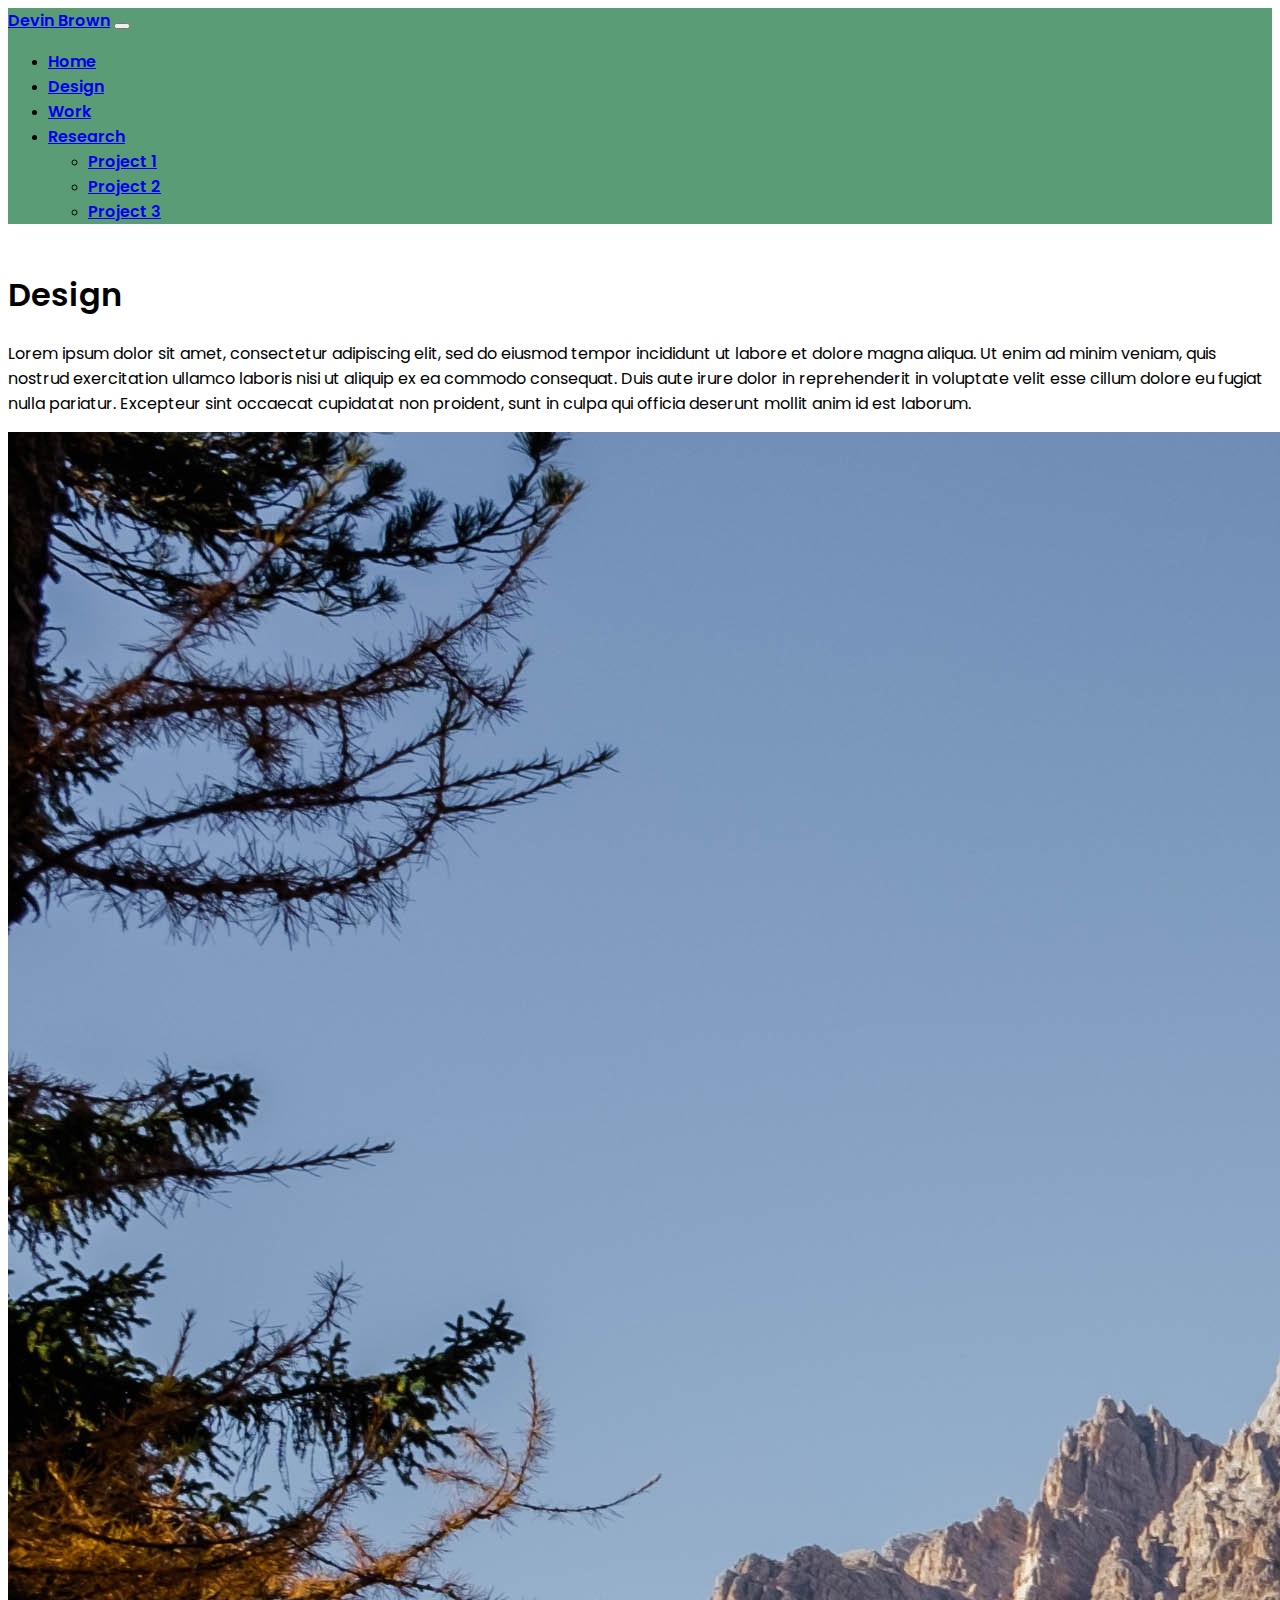
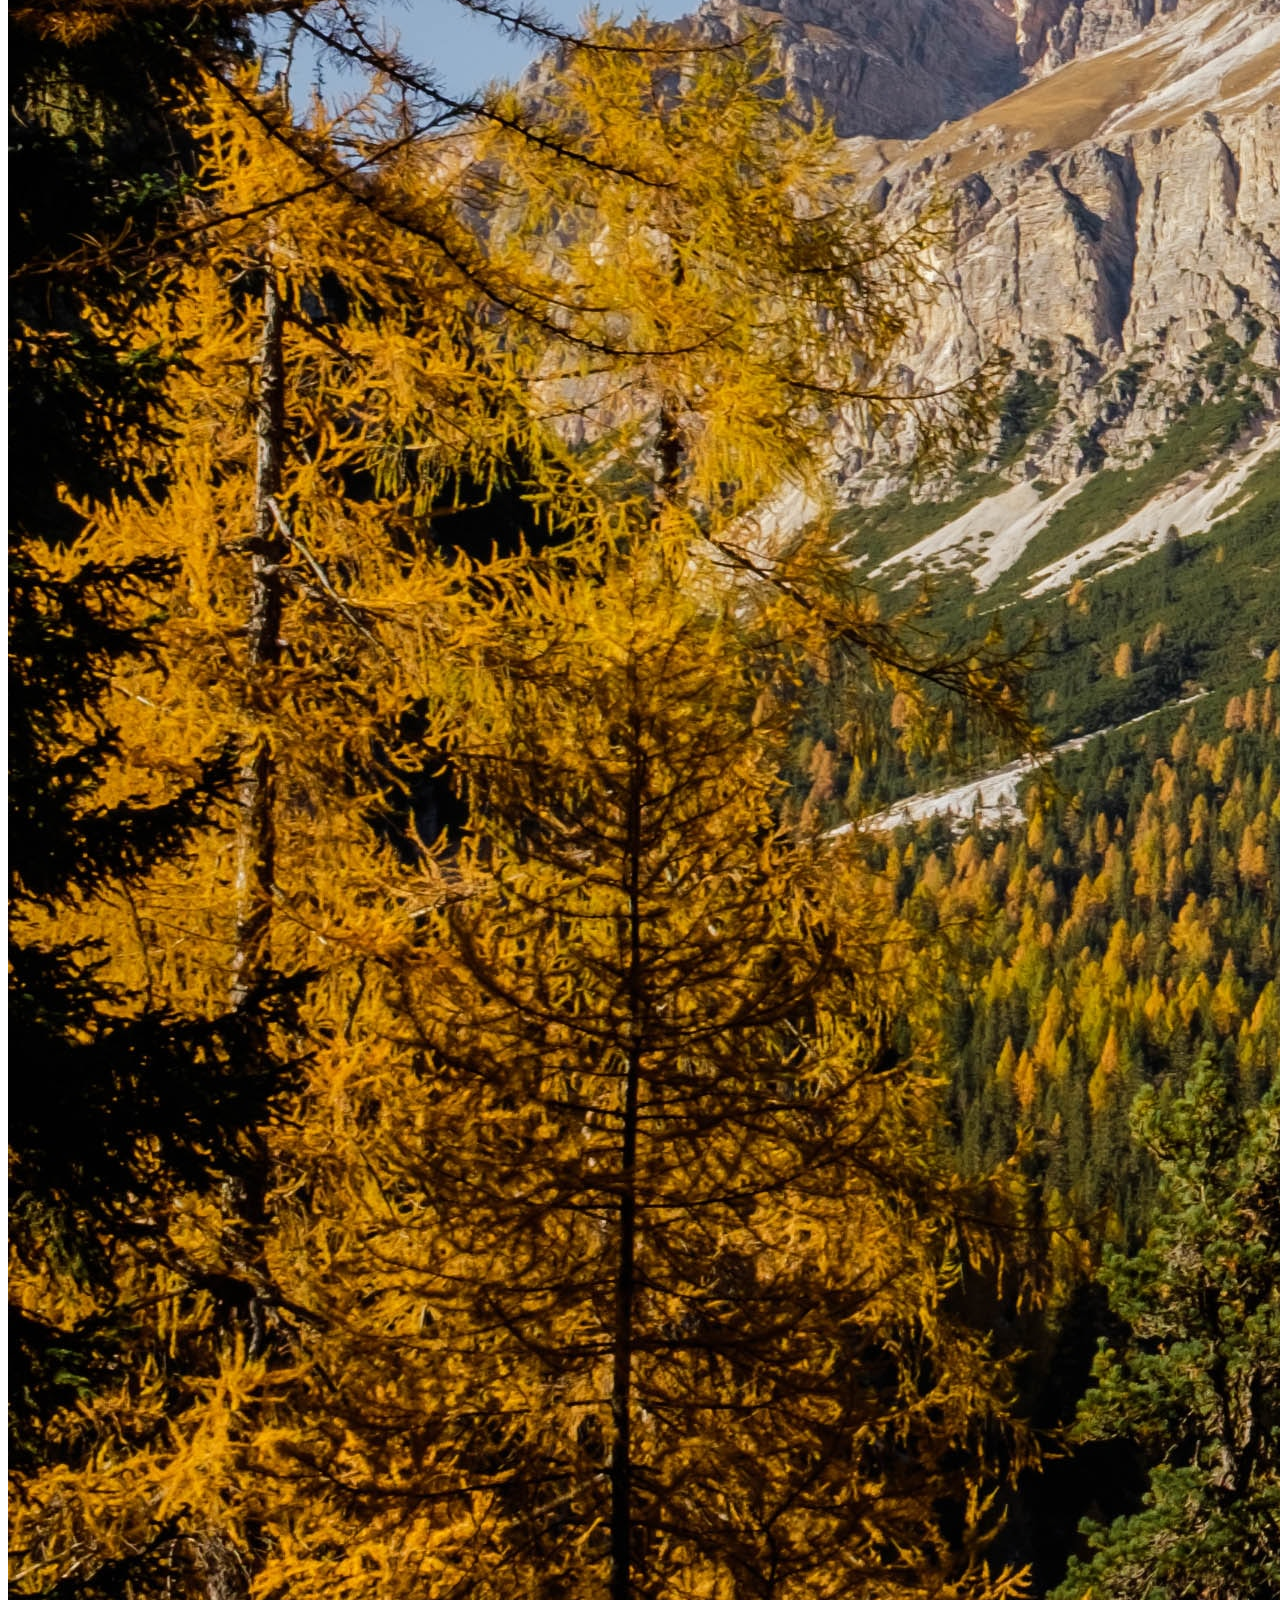
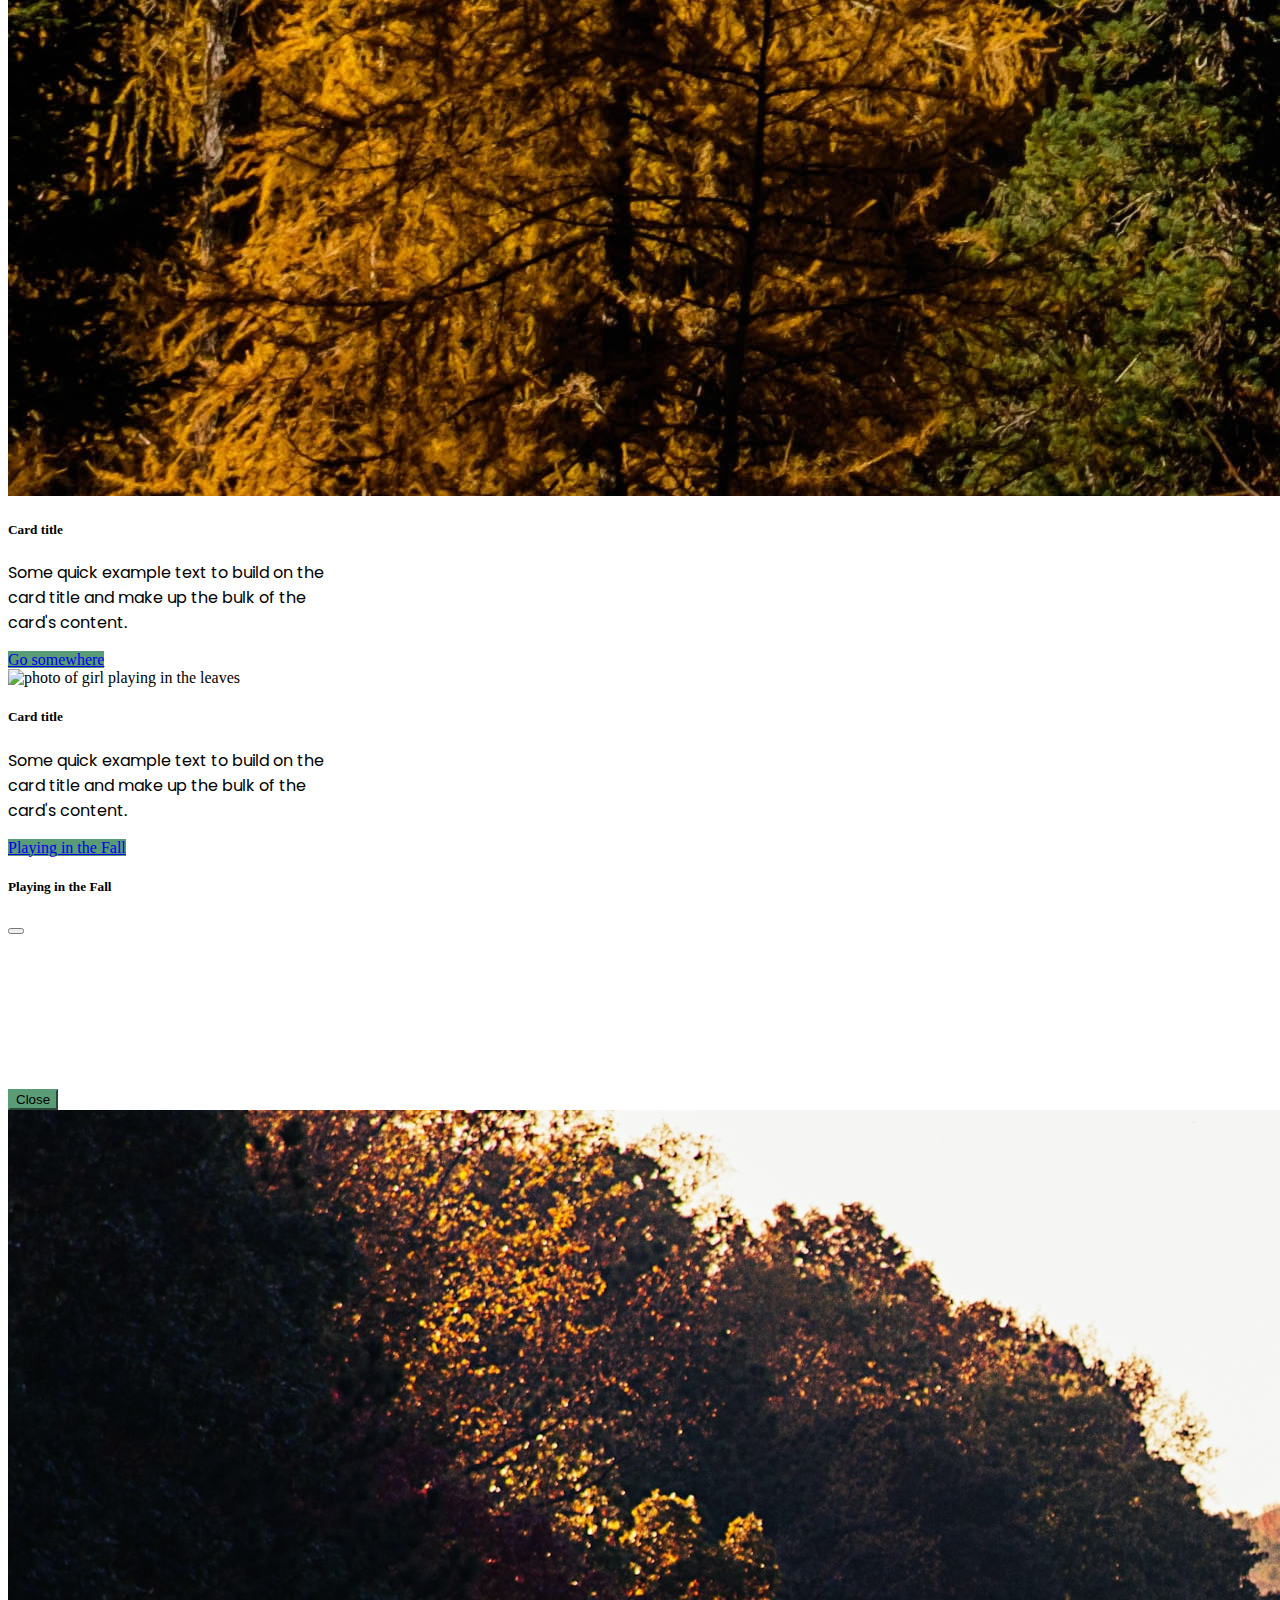
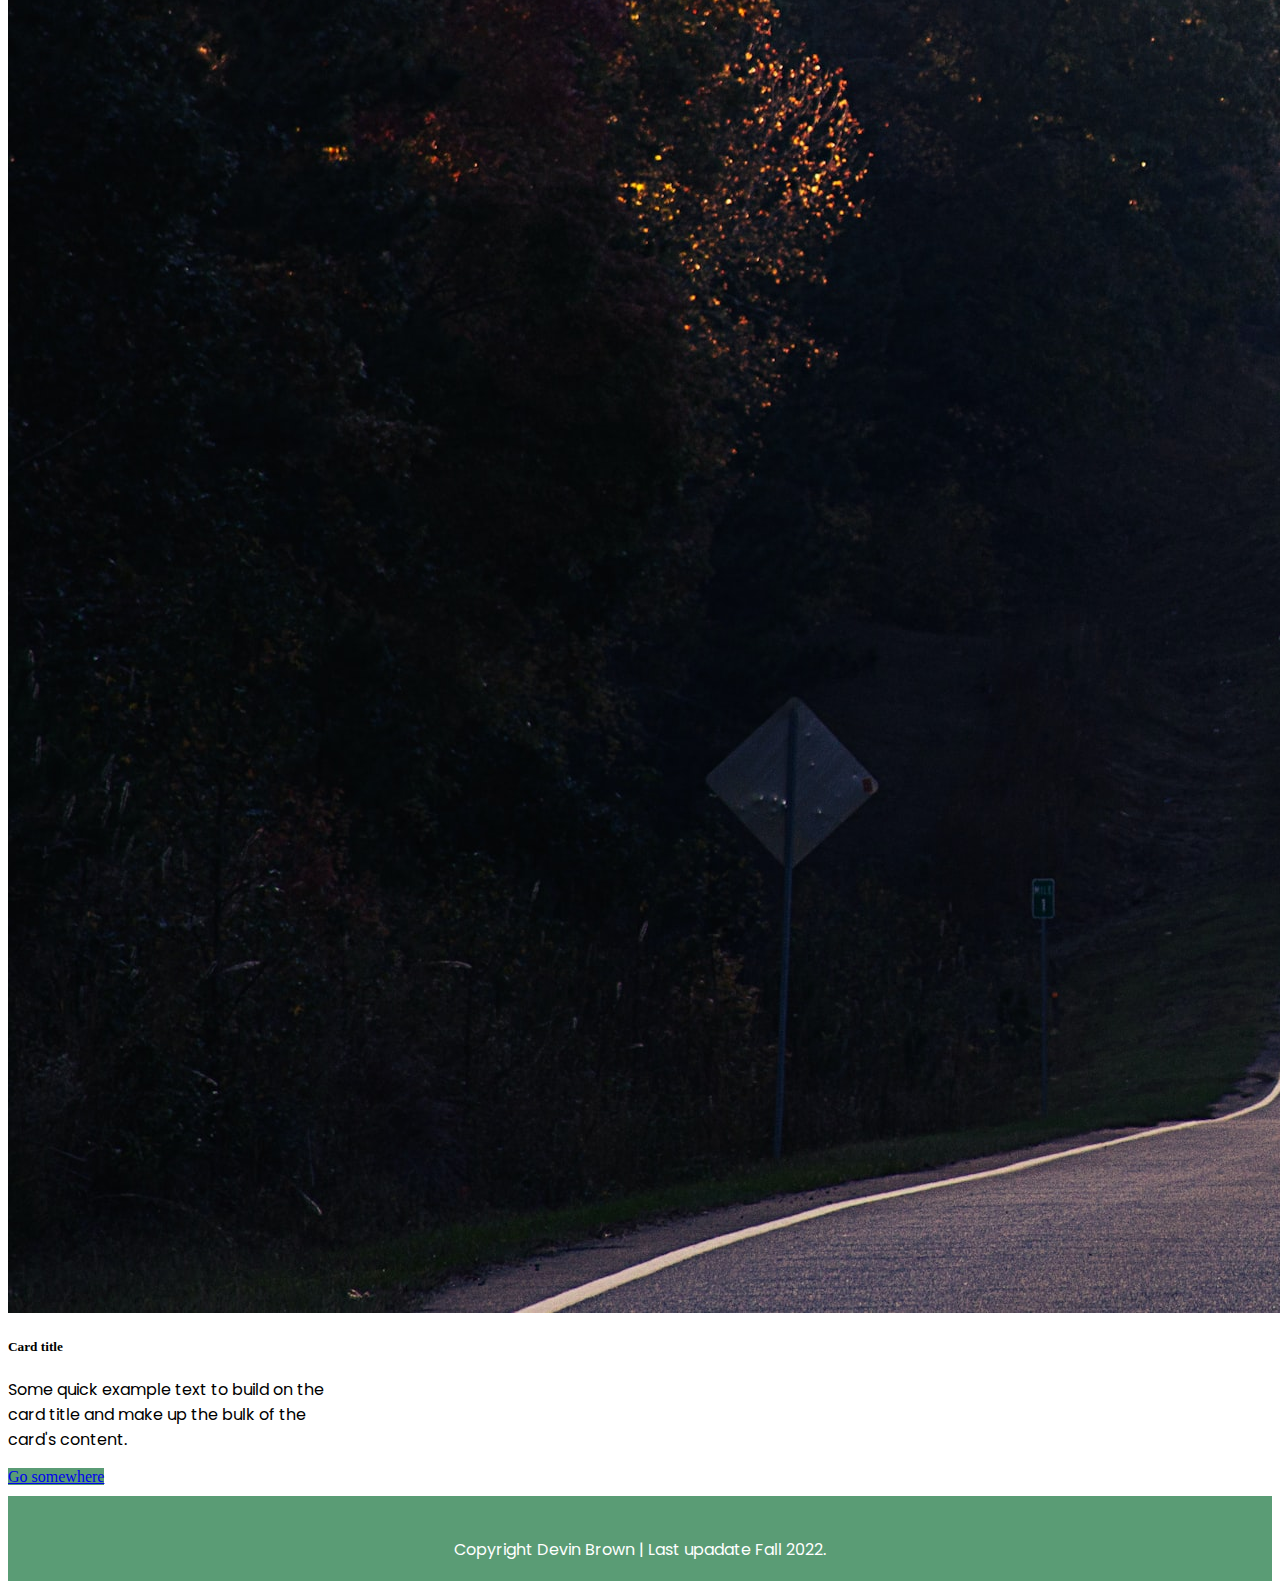
==== design/design.html @ b9114a5d "Add files via upload" ====
<!doctype html>
<html lang="en">
  <head>
  	<title>Devin Brown - Bootstrap 1</title>
    <meta charset="utf-8">
    <meta name="viewport" content="width=device-width, initial-scale=1">

    <meta name="description" content="This website displays ...." name="description">

    <!-- This is where you put your google font in if applicable -->
<!--     <link href="https://fonts.googleapis.com/css?family=Poppins:300,400,500,600,700,800,900" rel="stylesheet"> -->


<link href="https://cdn.jsdelivr.net/npm/bootstrap@5.2.0/dist/css/bootstrap.min.css" rel="stylesheet" integrity="sha384-gH2yIJqKdNHPEq0n4Mqa/HGKIhSkIHeL5AyhkYV8i59U5AR6csBvApHHNl/vI1Bx" crossorigin="anonymous">
<link rel="stylesheet" type="text/css" href="../css/styles.css">
	<!-- font -->
<link rel="preconnect" href="https://fonts.googleapis.com">
<link rel="preconnect" href="https://fonts.gstatic.com" crossorigin>
<link href="https://fonts.googleapis.com/css2?family=Poppins:wght@100;400&display=swap" rel="stylesheet">
  </head>
  <body>
		
	    <!-- This is where you put content -->
      <nav class="navbar navbar-expand-lg navbar-dark bg-dark sticky-top">
  <div class="container-fluid">
    <a class="navbar-brand" href="#">Devin Brown</a>
    <button class="navbar-toggler" type="button" data-bs-toggle="collapse" data-bs-target="#navbarNavDropdown" aria-controls="navbarNavDropdown" aria-expanded="false" aria-label="Toggle navigation">
      <span class="navbar-toggler-icon"></span>
    </button>
    <div class="collapse navbar-collapse" id="navbarNavDropdown">
      <ul class="navbar-nav">
        <li class="nav-item">
          <a class="nav-link active" aria-current="page" href="../index.html">Home</a>
        </li>
        <li class="nav-item">
          <a class="nav-link active" href="../design/design.html">Design</a>
        </li>
         <li class="nav-item">
          <a class="nav-link active" href="../work/work.html">Work</a>
        </li>
        <li class="nav-item dropdown">
          <a class="nav-link dropdown-toggle" href="#" role="button" data-bs-toggle="dropdown" aria-expanded="false">
            Research
          </a>
          <ul class="dropdown-menu">
            <li><a class="dropdown-item" href="#">Project 1</a></li>
            <li><a class="dropdown-item" href="#">Project 2</a></li>
            <li><a class="dropdown-item" href="#">Project 3</a></li>
          </ul>
        </li>
      </ul>
    </div>
  </div>
</nav>

<div class="container designpage">
  <h1>Design</h1>
  <p>Lorem ipsum dolor sit amet, consectetur adipiscing elit, sed do eiusmod tempor incididunt ut labore et dolore magna aliqua. Ut enim ad minim veniam, quis nostrud exercitation ullamco laboris nisi ut aliquip ex ea commodo consequat. Duis aute irure dolor in reprehenderit in voluptate velit esse cillum dolore eu fugiat nulla pariatur. Excepteur sint occaecat cupidatat non proident, sunt in culpa qui officia deserunt mollit anim id est laborum.</p></div> <!-- container end -->

  <div class="container cardContainer">
  <div class="row">
  
  <div class="col-lg-4 col-md-">
  <div class="card h-100 mx-auto" style="width: 20rem;">
  <img src="../imgs/fall4.jpg" class="card-img-top h-100" alt="photo of fall mountain">
  <div class="card-body">
    <h5 class="card-title">Card title</h5>
    <p class="card-text">Some quick example text to build on the card title and make up the bulk of the card's content.</p>
    <a href="#" class="btn btn-primary">Go somewhere</a>
  </div>
</div>
</div>

<div class="col-lg-4">
  <div class="card h-100 mx-auto" style="width: 20rem;">
  <img src="../imgs/fall5.jpg" class="card-img-top h-100" alt="photo of girl playing in the leaves">
  <div class="card-body">
    <h5 class="card-title">Card title</h5>
    <p class="card-text">Some quick example text to build on the card title and make up the bulk of the card's content.</p>
    <a href="#" class="btn btn-primary" data-bs-toggle="modal" data-bs-target="#playingInFall">Playing in the Fall</a>
  </div>
</div>
</div>
<!-- Modal -->
<div class="modal fade" id="playingInFall" tabindex="-1" aria-labelledby="exampleModalLabel" aria-hidden="true">
  <div class="modal-dialog">
    <div class="modal-content">
      <div class="modal-header">
        <h5 class="modal-title" id="exampleModalLabel">Playing in the Fall</h5>
        <button type="button" class="btn-close" data-bs-dismiss="modal" aria-label="Close"></button>
      </div>
      <div class="modal-body">
         <iframe  src="https://www.youtube.com/embed/ZnItxhNMyaI" title="YouTube video player" frameborder="0" allow="accelerometer; autoplay; clipboard-write; encrypted-media; gyroscope; picture-in-picture" allowfullscreen></iframe>
      </div>
      <div class="modal-footer">
        <button type="button" class="btn btn-secondary" data-bs-dismiss="modal">Close</button>
      </div>
    </div>
  </div>
</div>

<div class="col-lg-4">
  <div class="card h-100 mx-auto" style="width: 20rem;">
  <img src="../imgs/fall6.jpg" class="card-img-top h-100" alt="photo of fall road">
  <div class="card-body">
    <h5 class="card-title">Card title</h5>
    <p class="card-text">Some quick example text to build on the card title and make up the bulk of the card's content.</p>
    <a href="#" class="btn btn-primary">Go somewhere</a>
  </div>
</div> 
</div>
</div> <!-- end of row -->
</div><!--  end of container --> 




<div class="footer">
    <p>Copyright Devin Brown | Last upadate Fall 2022.</p> 
</div>
      <script src="https://cdn.jsdelivr.net/npm/bootstrap@5.2.0/dist/js/bootstrap.bundle.min.js" integrity="sha384-A3rJD856KowSb7dwlZdYEkO39Gagi7vIsF0jrRAoQmDKKtQBHUuLZ9AsSv4jD4Xa" crossorigin="anonymous"></script>
    </body>
  
  </body>
</html>
---- css/styles.css ----
body{
	text
}

h1, nav a{
	font-family: 'Poppins', sans-serif;
	font-weight: 600;
}

p{
	font-family: 'Poppins', sans-serif;
	font-weight: 400;
}

.bg-dark{
	background-color: rgba(90, 156, 117, 1.0) !important;
}

.homepage{
	padding-top: 10px;
	padding-bottom: 60px;
	
}

.footer{
	height: 60px;
	background-color: rgba(90, 156, 117, 1.0) !important;
	width: 100%;
	/*position: fixed;*/
	bottom: 0;
	color: white;
	padding-top: 25px;
	text-align: center;
	margin-top: 10px;
}
.designpage{
	padding-top: 10px;
}
.cardContainer{
	max-width:1000px;
}

img .card-img-top{
}
.carouselContainer{
	width: 100%;
}

.btn{
	background-color: rgba(90, 156, 117, 1.0) !important;
	border-color: rgba(90, 156, 117, 1.0) !important;
}

.btn-primary:hover{
background-color: rgba(90, 156, 117, 0.8) !important;
}

.modal-body{
	text-align: center;

}
iframe{
	width: 100%;
}
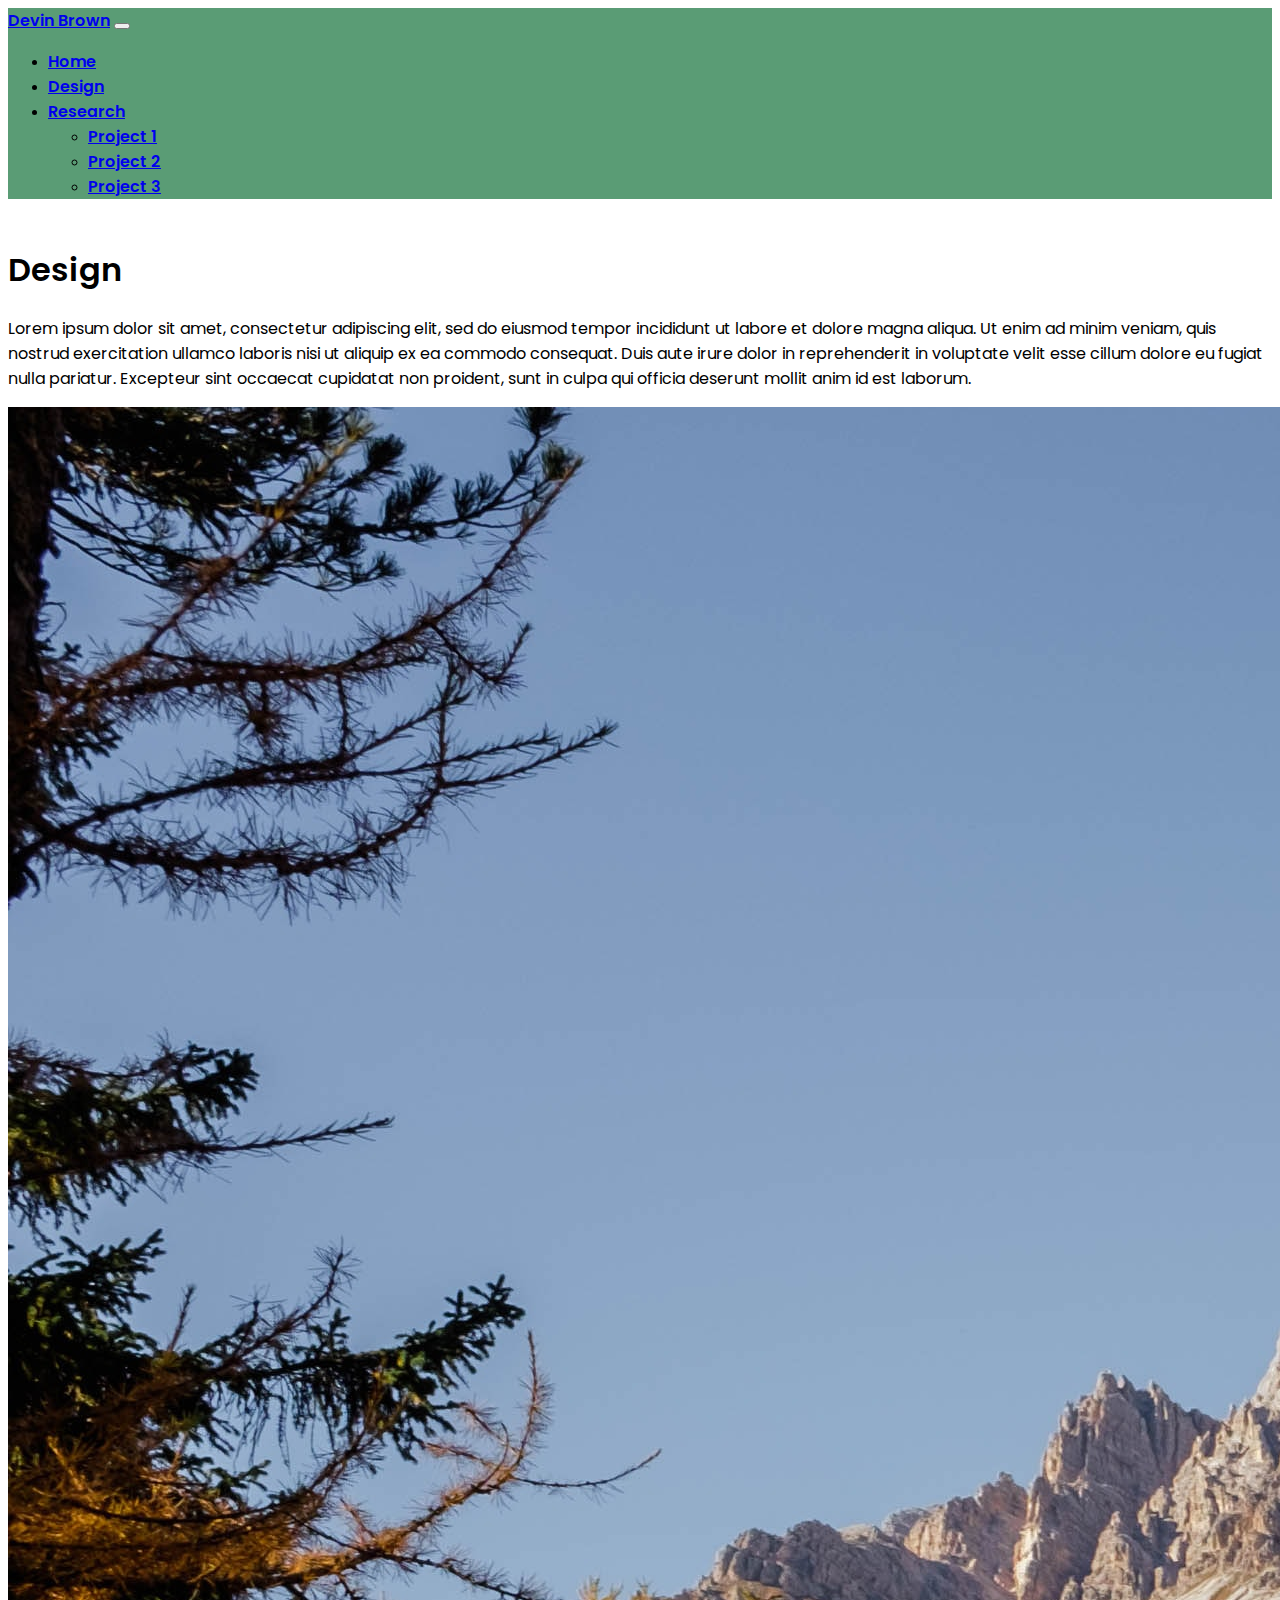
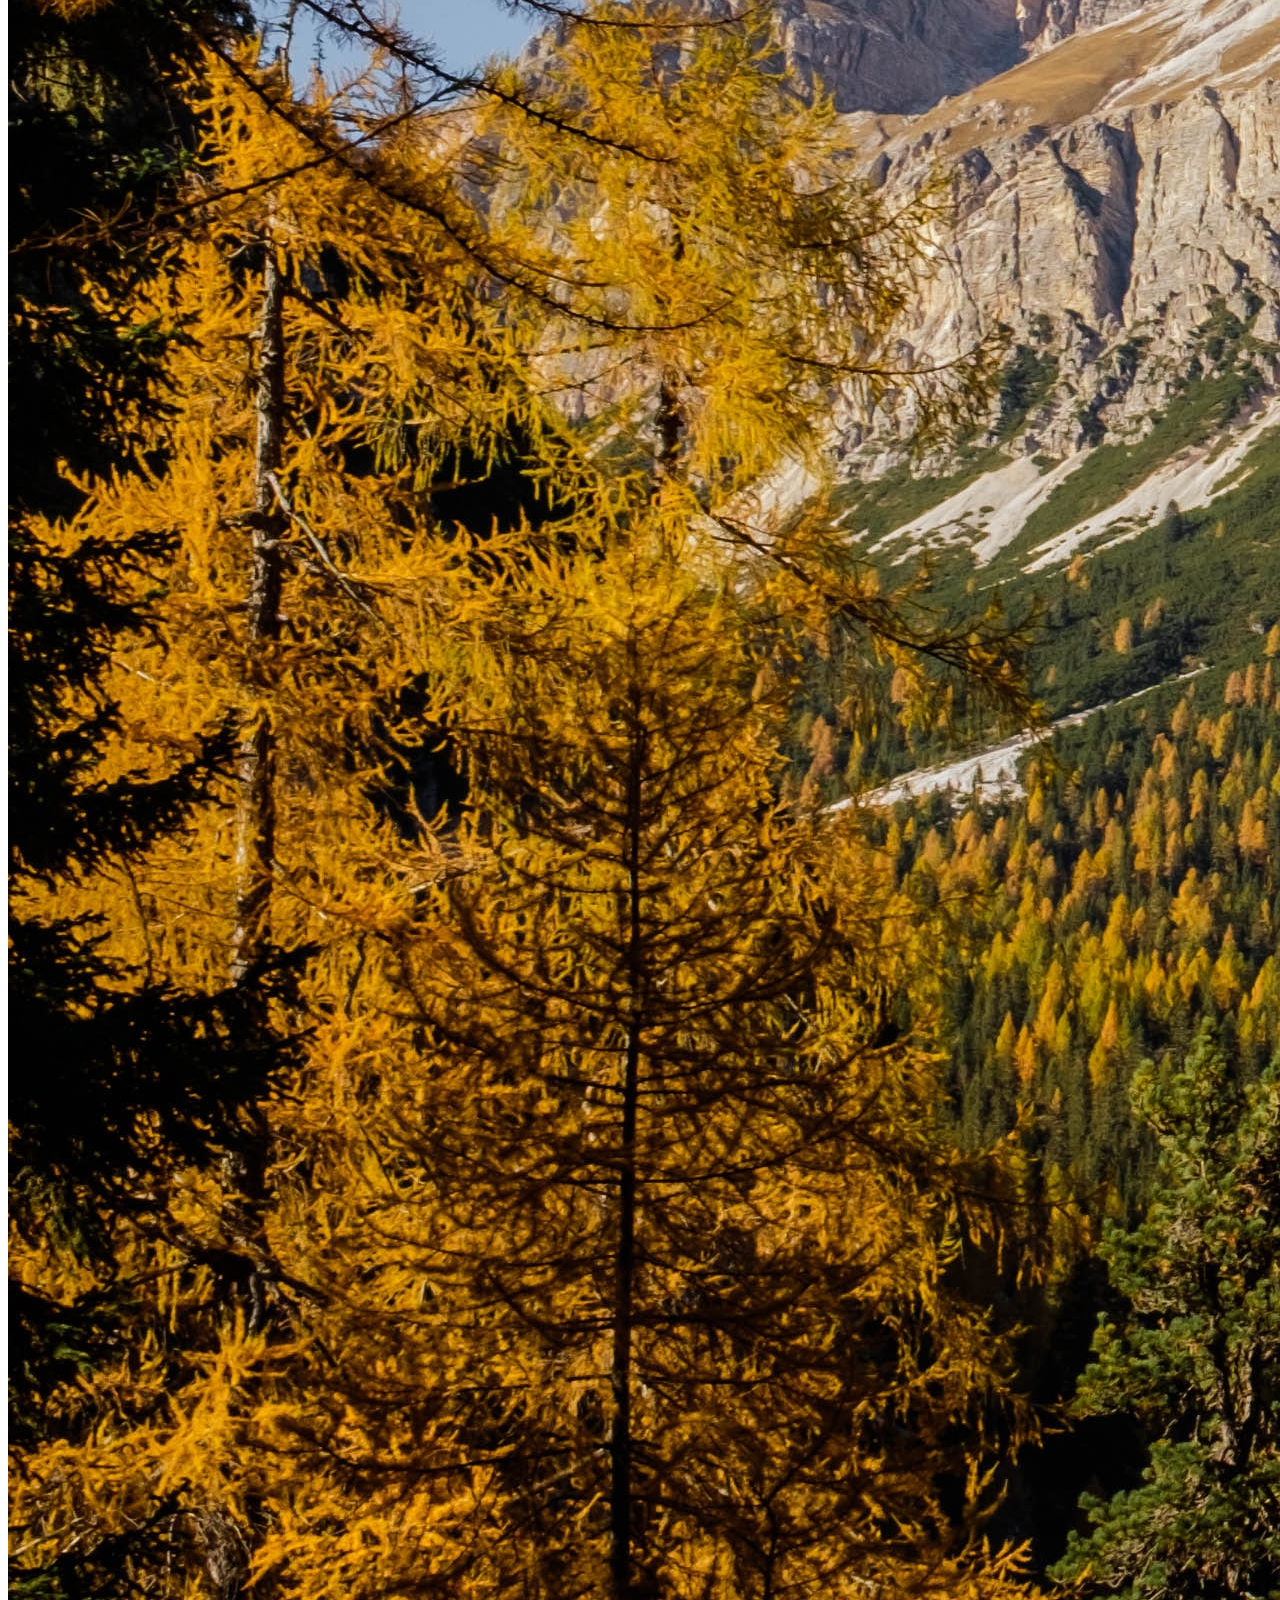
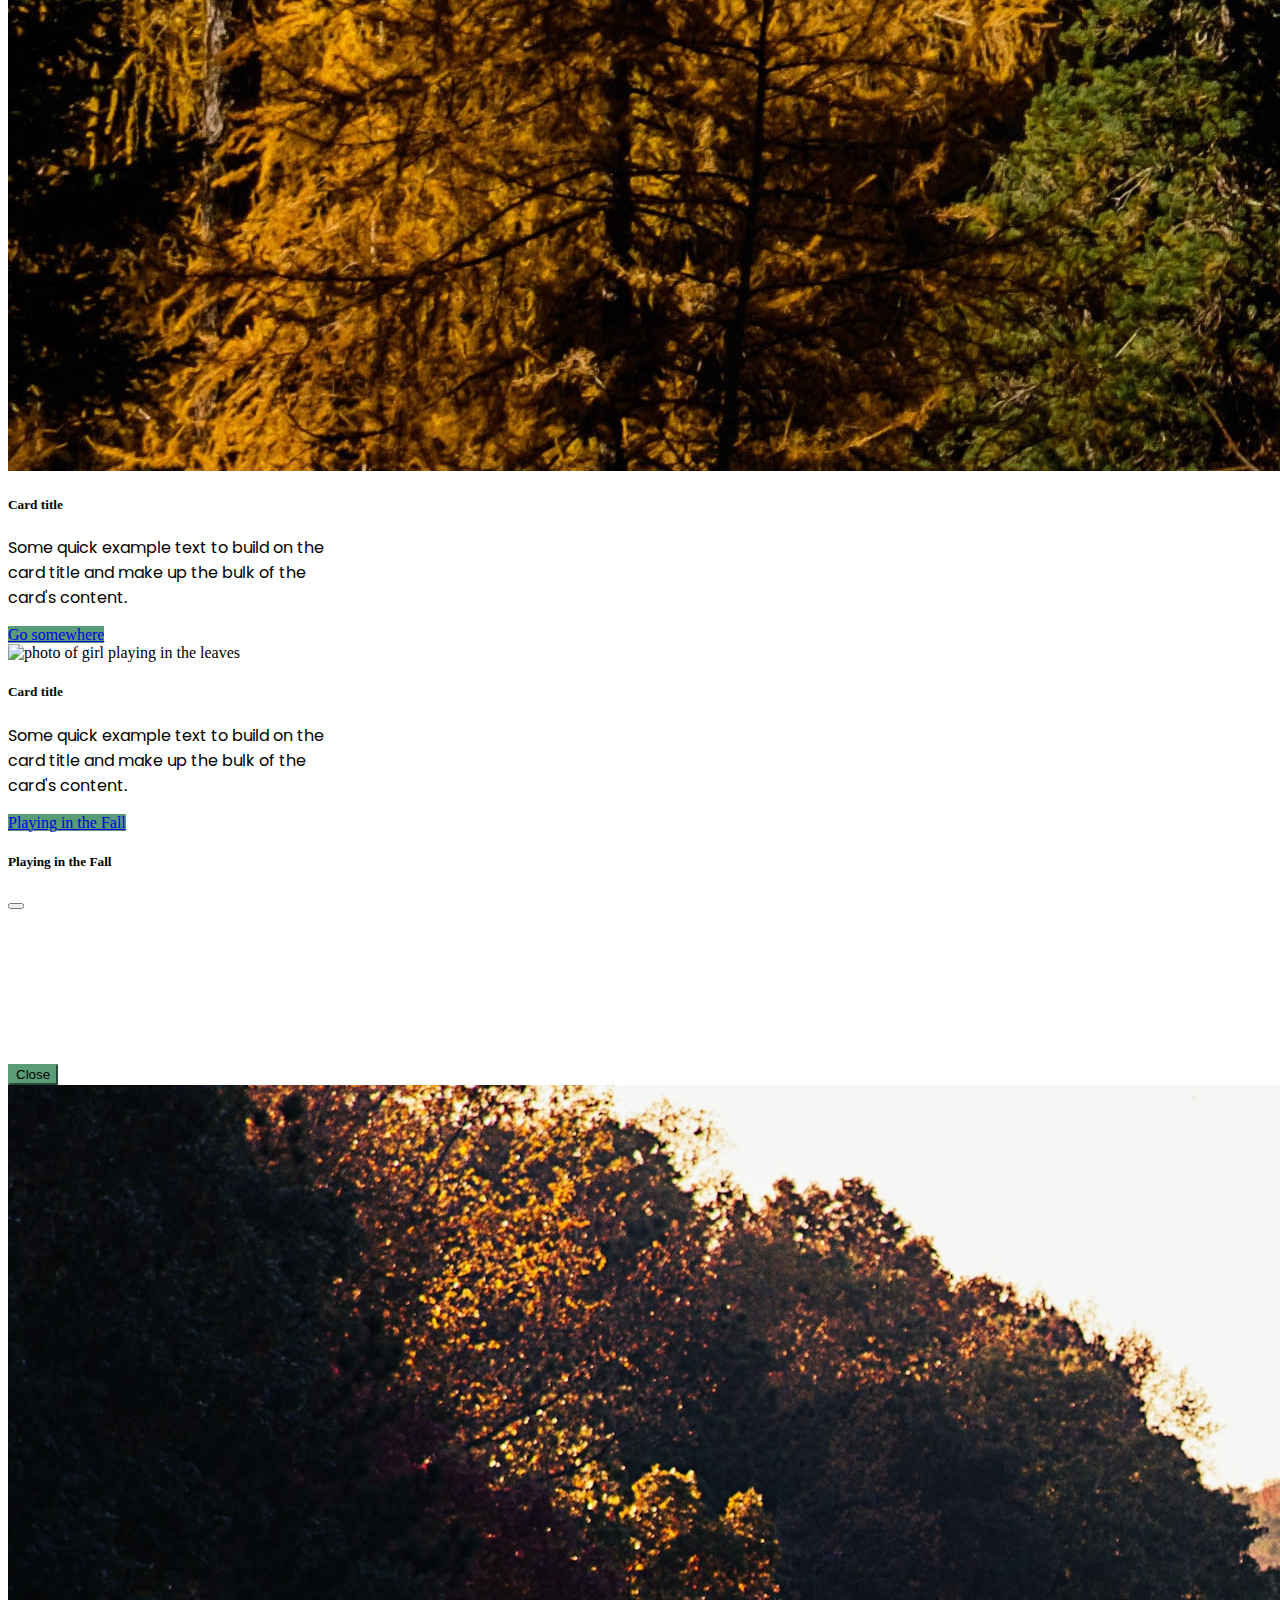
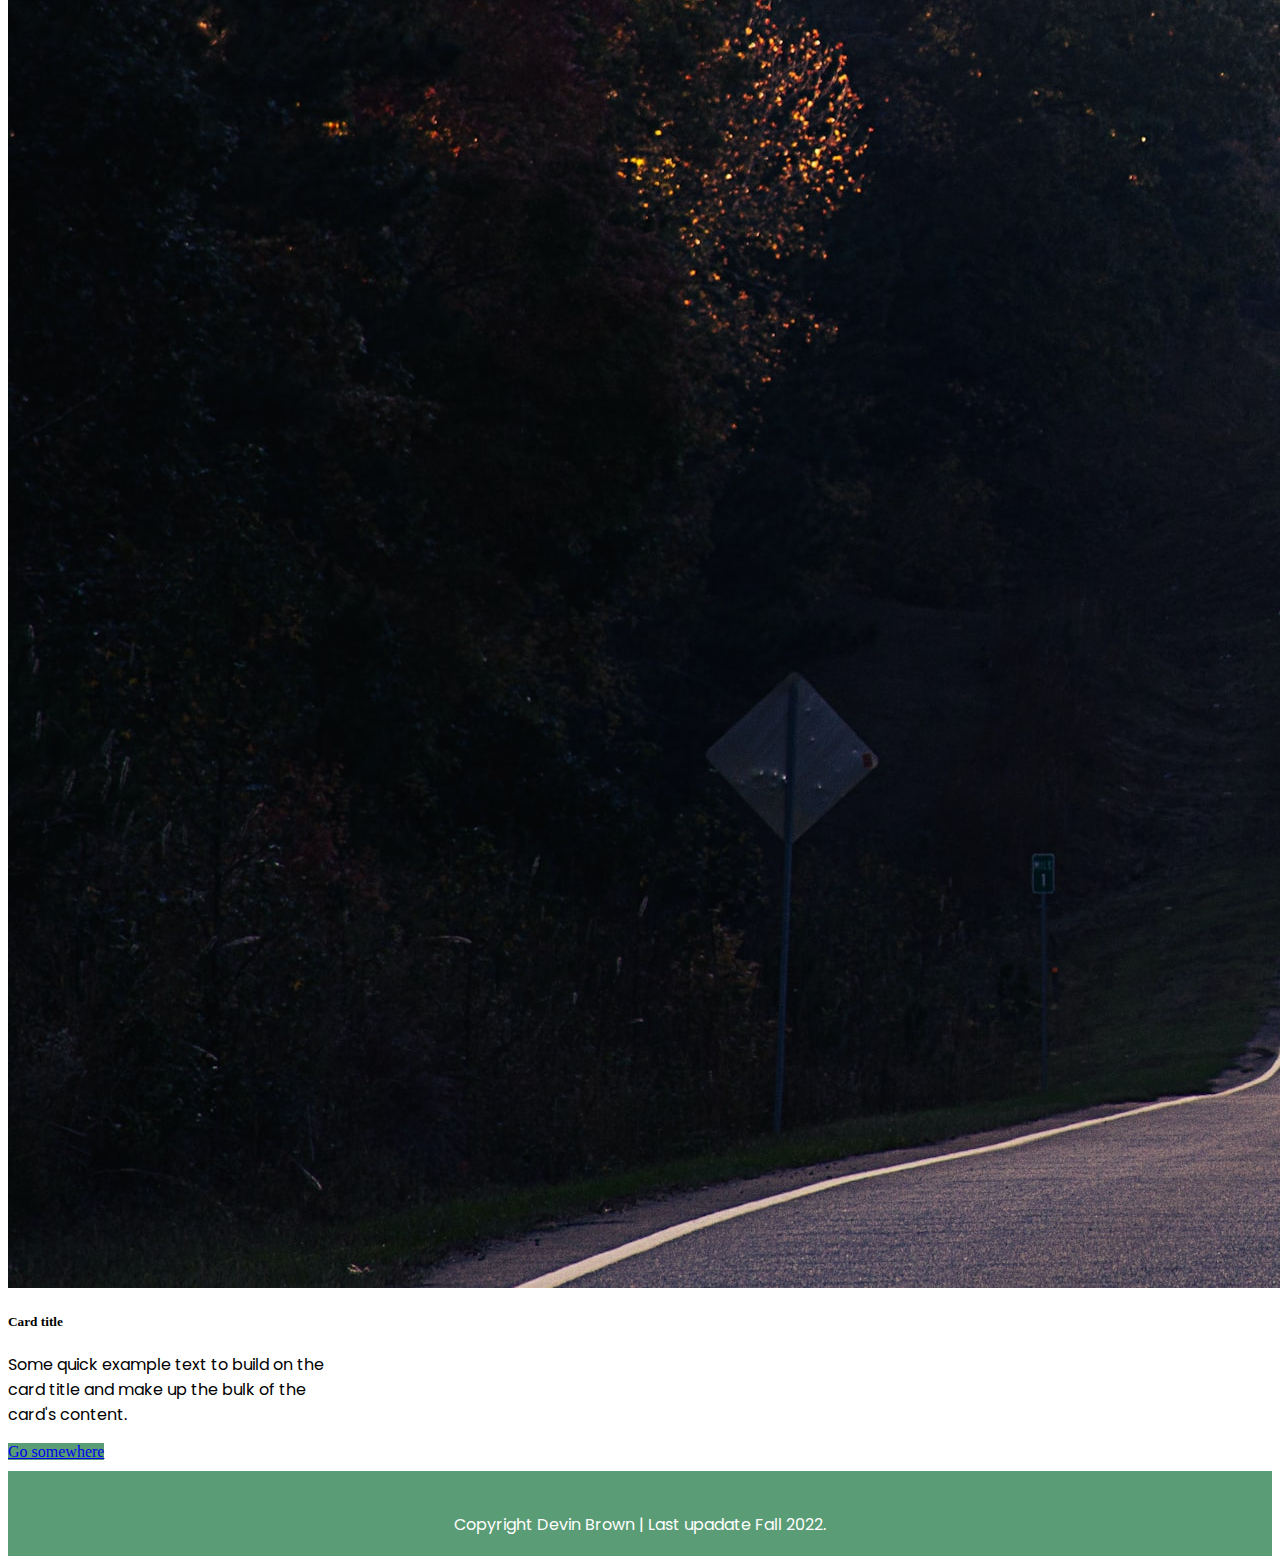
==== commit e918ad42: "Update design.html" ====
--- a/design/design.html
+++ b/design/design.html
@@ -34,9 +34,6 @@
         </li>
         <li class="nav-item">
           <a class="nav-link active" href="../design/design.html">Design</a>
-        </li>
-         <li class="nav-item">
-          <a class="nav-link active" href="../work/work.html">Work</a>
         </li>
         <li class="nav-item dropdown">
           <a class="nav-link dropdown-toggle" href="#" role="button" data-bs-toggle="dropdown" aria-expanded="false">
@@ -122,4 +119,4 @@
     </body>
   
   </body>
-</html>+</html>
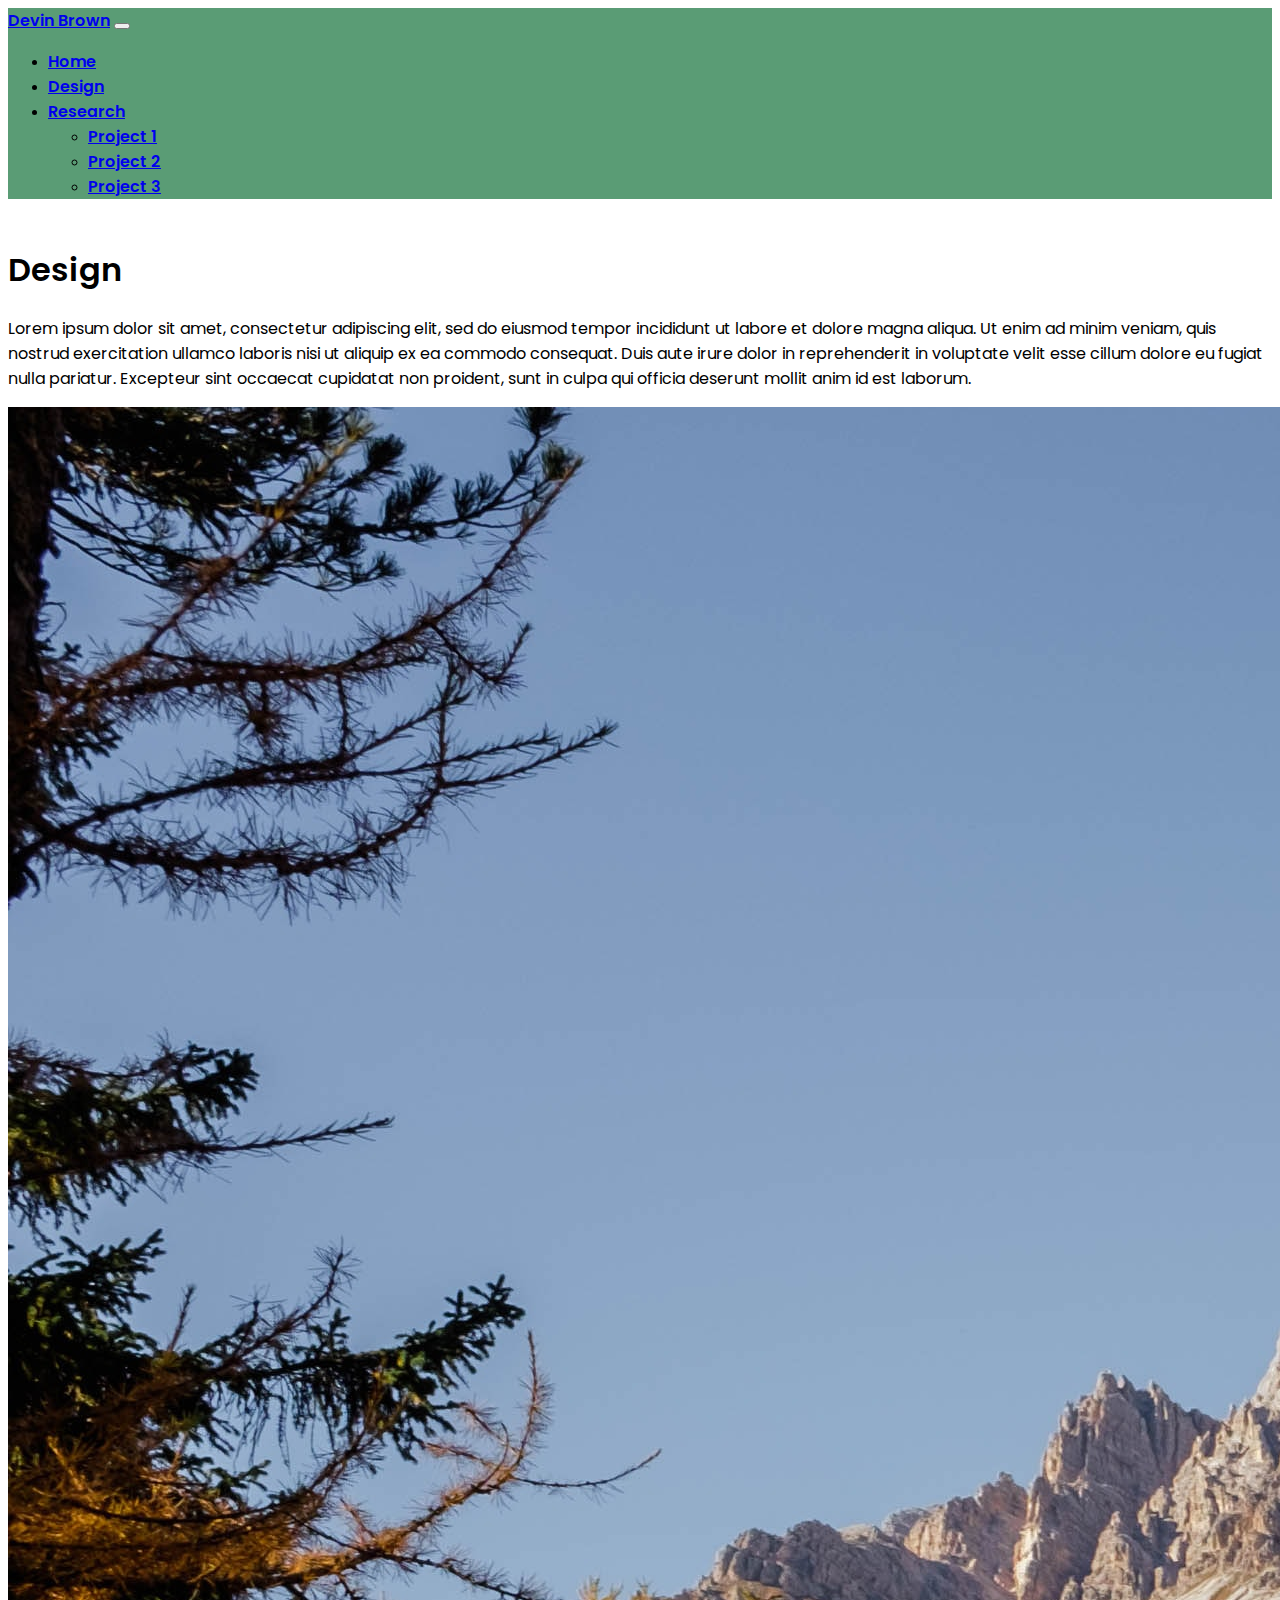
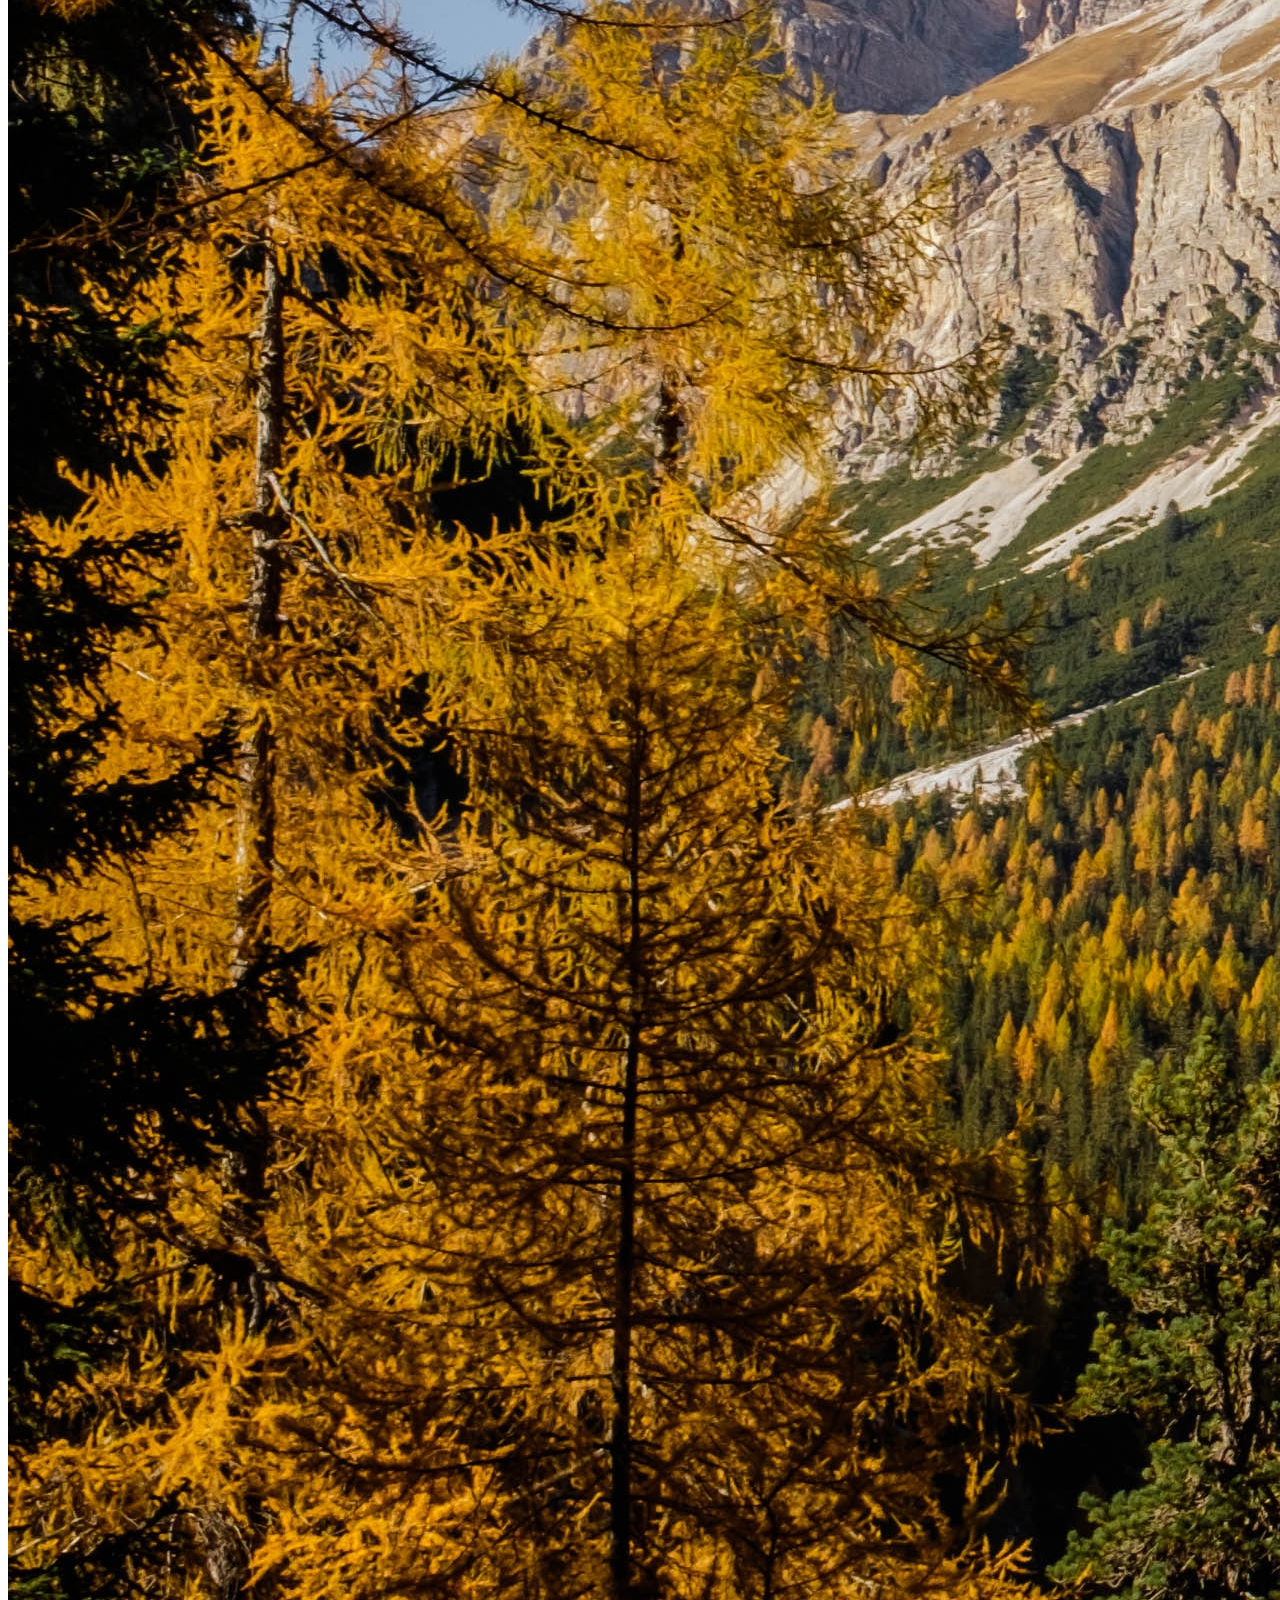
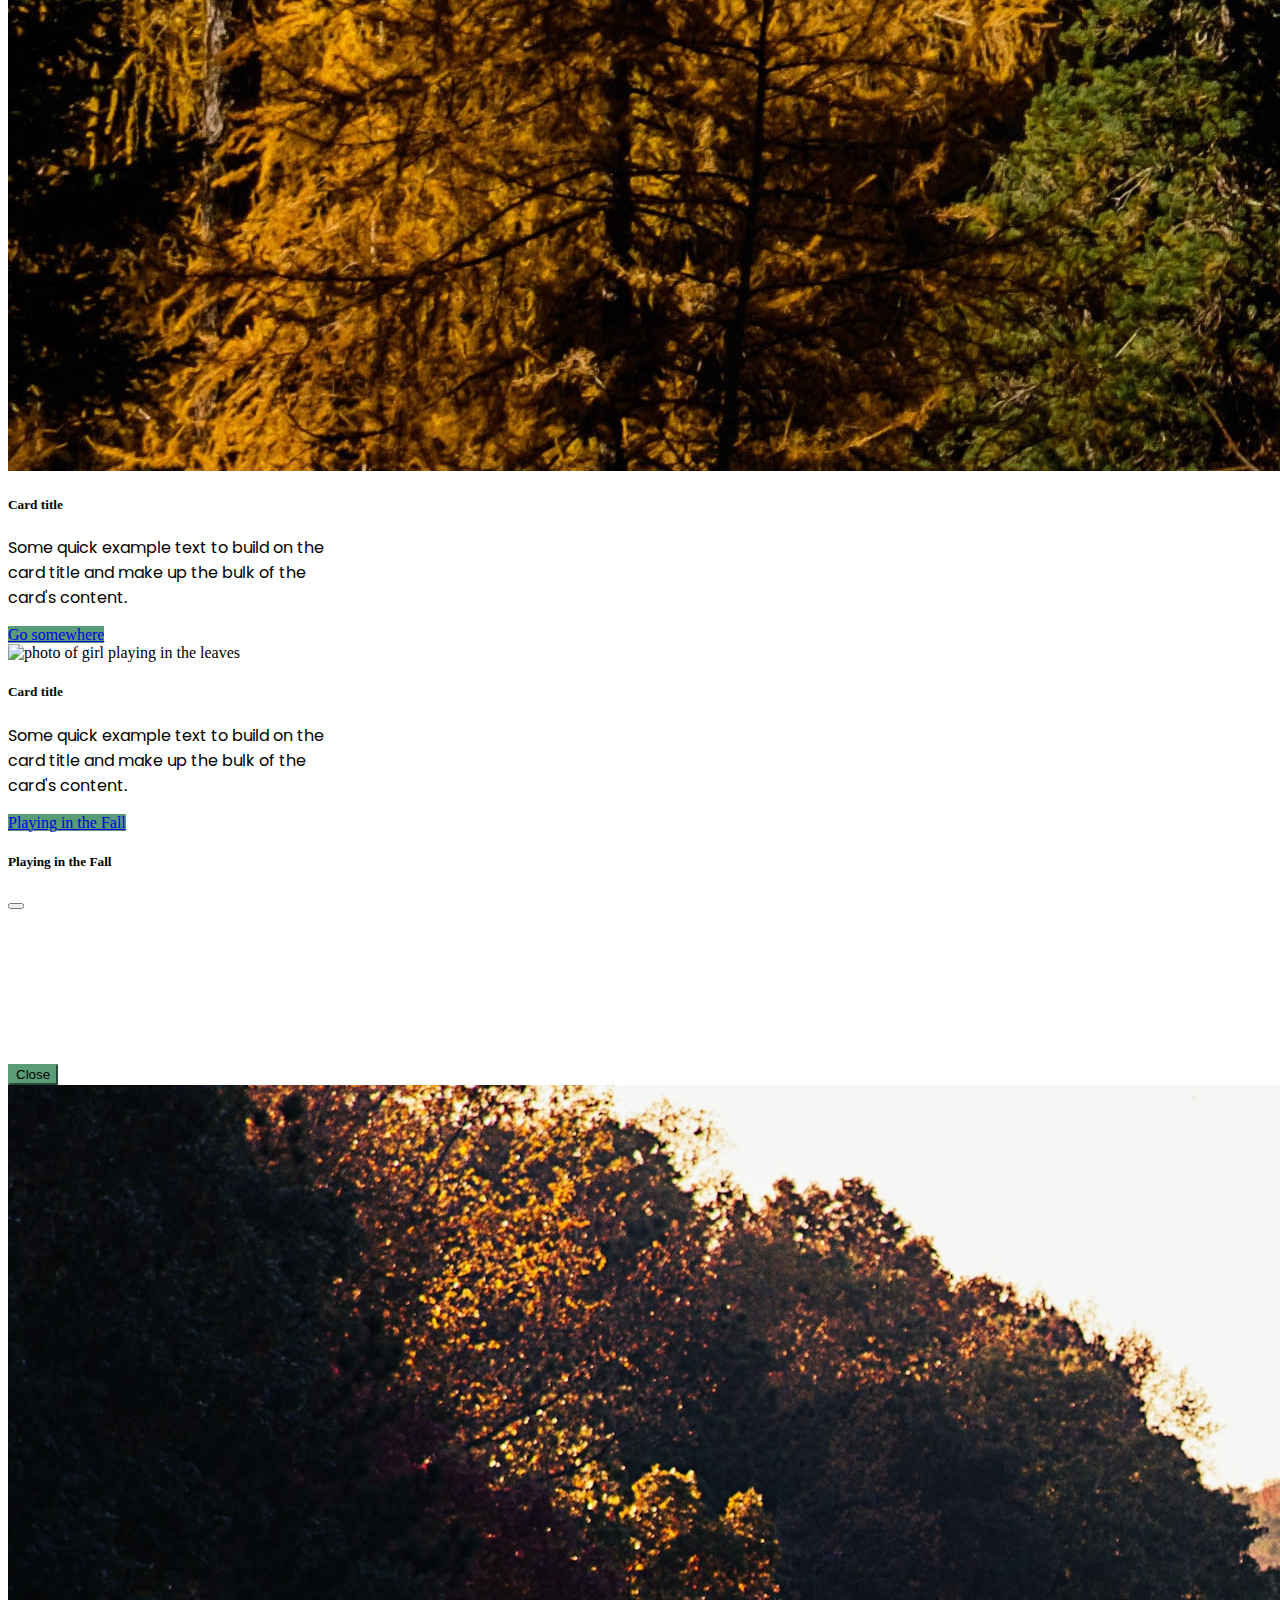
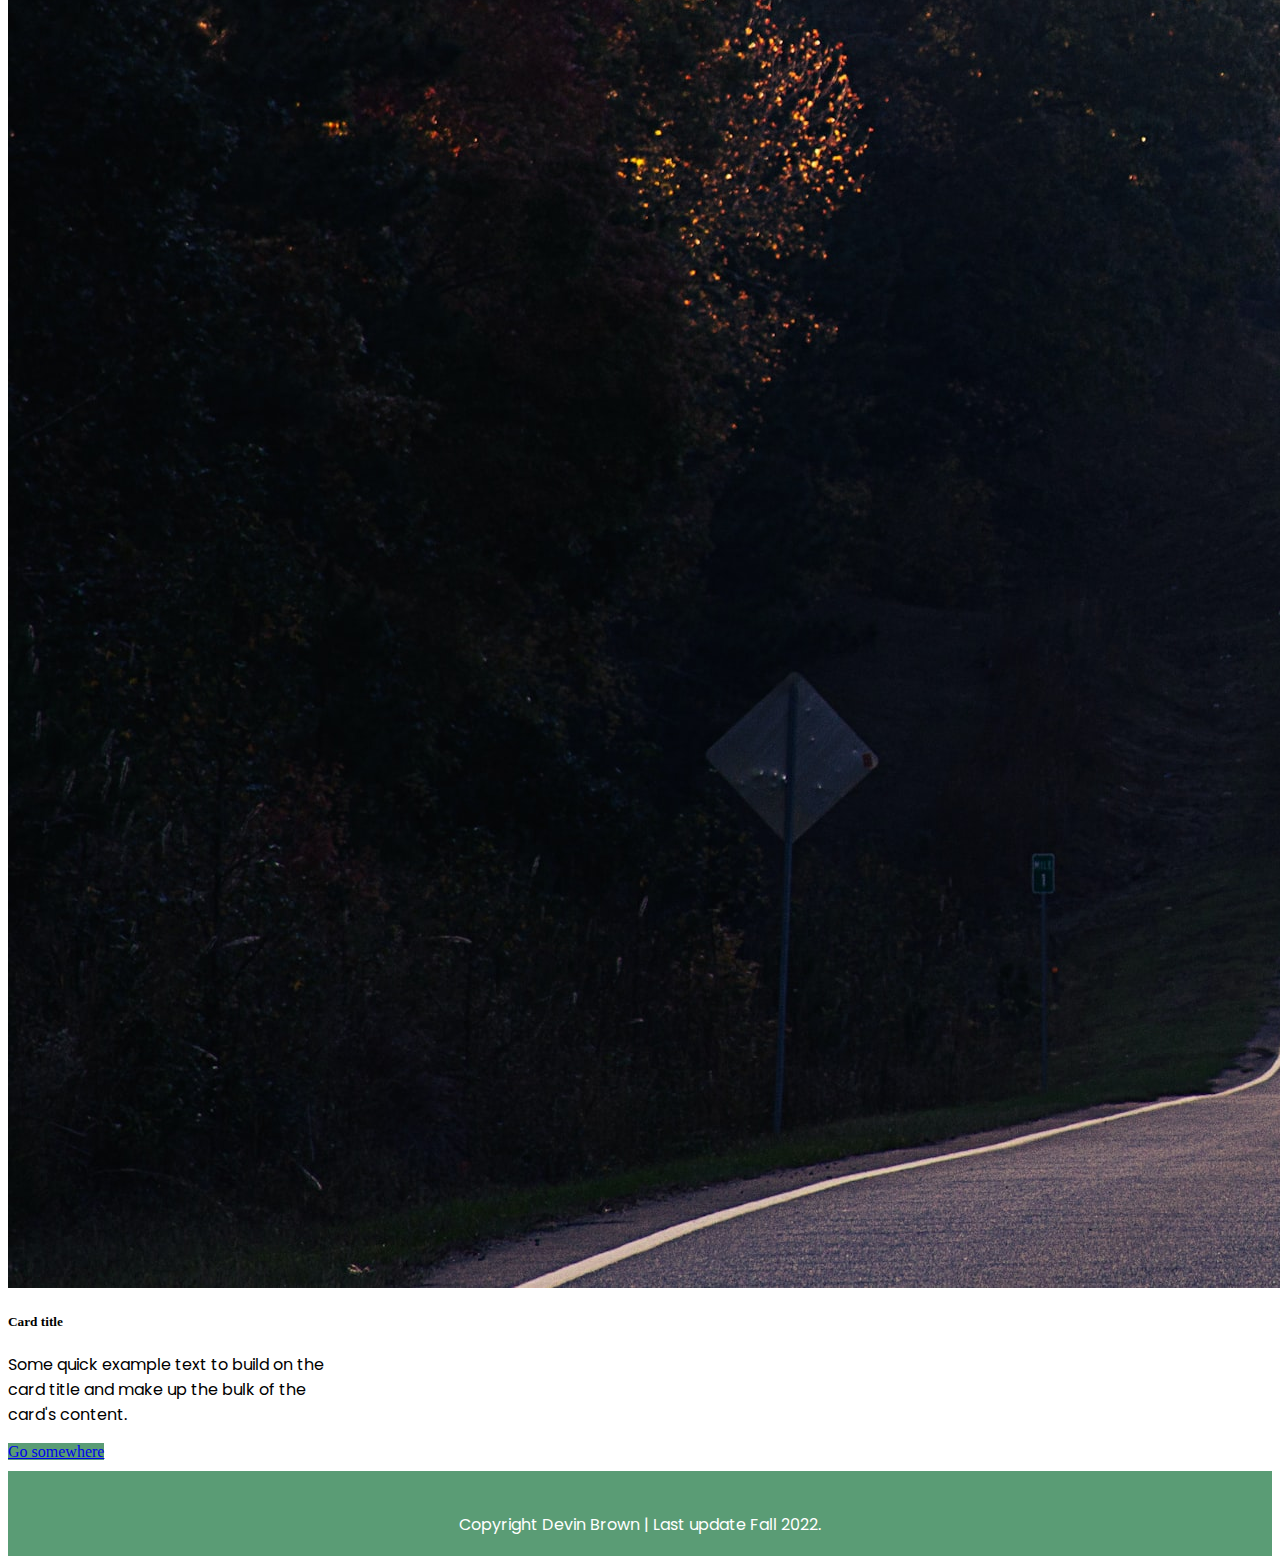
==== commit 96b4743c: "Add files via upload" ====
--- a/design/design.html
+++ b/design/design.html
@@ -1,7 +1,7 @@
 <!doctype html>
 <html lang="en">
   <head>
-  	<title>Devin Brown - Bootstrap 1</title>
+    <title>Devin Brown - Bootstrap 1</title>
     <meta charset="utf-8">
     <meta name="viewport" content="width=device-width, initial-scale=1">
 
@@ -13,14 +13,14 @@
 
 <link href="https://cdn.jsdelivr.net/npm/bootstrap@5.2.0/dist/css/bootstrap.min.css" rel="stylesheet" integrity="sha384-gH2yIJqKdNHPEq0n4Mqa/HGKIhSkIHeL5AyhkYV8i59U5AR6csBvApHHNl/vI1Bx" crossorigin="anonymous">
 <link rel="stylesheet" type="text/css" href="../css/styles.css">
-	<!-- font -->
+  <!-- font -->
 <link rel="preconnect" href="https://fonts.googleapis.com">
 <link rel="preconnect" href="https://fonts.gstatic.com" crossorigin>
 <link href="https://fonts.googleapis.com/css2?family=Poppins:wght@100;400&display=swap" rel="stylesheet">
   </head>
   <body>
-		
-	    <!-- This is where you put content -->
+    
+      <!-- This is where you put content -->
       <nav class="navbar navbar-expand-lg navbar-dark bg-dark sticky-top">
   <div class="container-fluid">
     <a class="navbar-brand" href="#">Devin Brown</a>
@@ -40,7 +40,7 @@
             Research
           </a>
           <ul class="dropdown-menu">
-            <li><a class="dropdown-item" href="#">Project 1</a></li>
+            <li><a class="dropdown-item" href="../research/research1.html">Project 1</a></li>
             <li><a class="dropdown-item" href="#">Project 2</a></li>
             <li><a class="dropdown-item" href="#">Project 3</a></li>
           </ul>
@@ -113,7 +113,7 @@
 
 
 <div class="footer">
-    <p>Copyright Devin Brown | Last upadate Fall 2022.</p> 
+    <p>Copyright Devin Brown | Last update Fall 2022.</p> 
 </div>
       <script src="https://cdn.jsdelivr.net/npm/bootstrap@5.2.0/dist/js/bootstrap.bundle.min.js" integrity="sha384-A3rJD856KowSb7dwlZdYEkO39Gagi7vIsF0jrRAoQmDKKtQBHUuLZ9AsSv4jD4Xa" crossorigin="anonymous"></script>
     </body>
